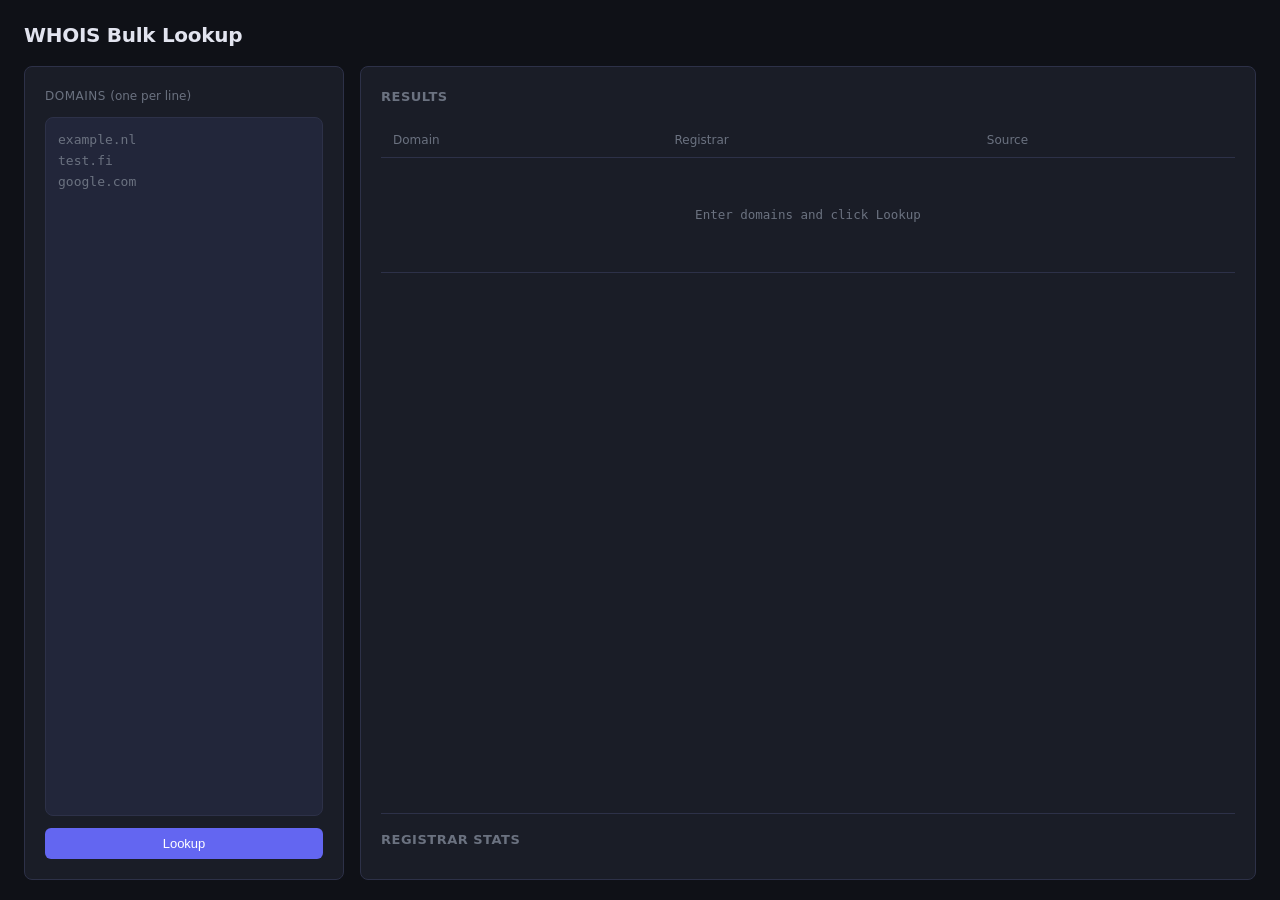
==== web/index.html @ 8e49108b "upd" ====
<!DOCTYPE html>
<html lang="en">
<head>
  <meta charset="UTF-8">
  <meta name="viewport" content="width=device-width, initial-scale=1.0">
  <title>WHOIS Bulk Lookup</title>
  <link rel="stylesheet" href="style.css">
</head>
<body>
  <div class="app">
    <header class="app-header">
      <h1>WHOIS Bulk Lookup</h1>
    </header>

    <main class="app-body">
      <!-- Left panel: input -->
      <aside class="panel panel-input">
        <label class="label" for="domains-input">Domains <span class="hint">(one per line)</span></label>
        <textarea
          id="domains-input"
          class="textarea"
          placeholder="example.nl&#10;test.fi&#10;google.com"
          spellcheck="false"
        ></textarea>

        <div class="input-actions">
          <button id="btn-lookup" class="btn btn-primary">Lookup</button>
          <button id="btn-new" class="btn btn-secondary" hidden>New Lookup</button>
        </div>

        <div id="counter" class="counter" hidden></div>
      </aside>

      <!-- Right panel: results -->
      <section class="panel panel-results">
        <div class="results-header">
          <h2 class="section-title">Results</h2>
          <div class="results-actions">
            <button id="btn-copy" class="btn btn-ghost" hidden>Copy CSV</button>
          </div>
        </div>

        <div id="progress" class="progress-bar-wrap" hidden>
          <div id="progress-bar" class="progress-bar"></div>
        </div>

        <div class="table-wrap">
          <table id="results-table" class="results-table">
            <thead>
              <tr>
                <th>Domain</th>
                <th>Registrar</th>
                <th>Source</th>
              </tr>
            </thead>
            <tbody id="results-body">
              <tr id="placeholder-row">
                <td colspan="3" class="placeholder">Enter domains and click Lookup</td>
              </tr>
            </tbody>
          </table>
        </div>

        <!-- Stats -->
        <div id="stats-section" class="stats-section" hidden>
          <h2 class="section-title">Registrar Stats</h2>
          <div id="stats-bars" class="stats-bars"></div>
        </div>
      </section>
    </main>
  </div>

  <script src="app.js"></script>
</body>
</html>
---- web/style.css ----
:root {
  --bg: #0f1117;
  --surface: #1a1d27;
  --surface-2: #22263a;
  --border: #2d3148;
  --text: #e2e4ef;
  --text-muted: #6b7280;
  --accent: #6366f1;
  --accent-hover: #4f52d8;
  --success: #22c55e;
  --warning: #f59e0b;
  --error: #ef4444;
  --rdap: #6b7280;
  --radius: 8px;
  --font: "Inter", system-ui, -apple-system, sans-serif;
}

*, *::before, *::after { box-sizing: border-box; margin: 0; padding: 0; }

html, body {
  height: 100%;
  background: var(--bg);
  color: var(--text);
  font-family: var(--font);
  font-size: 14px;
  line-height: 1.5;
}

.app {
  display: flex;
  flex-direction: column;
  height: 100vh;
  max-width: 1400px;
  margin: 0 auto;
  padding: 20px 24px;
  gap: 16px;
}

.app-header h1 {
  font-size: 20px;
  font-weight: 600;
  color: var(--text);
  letter-spacing: -0.3px;
}

.app-body {
  display: grid;
  grid-template-columns: 320px 1fr;
  gap: 16px;
  flex: 1;
  min-height: 0;
}

/* Panels */
.panel {
  background: var(--surface);
  border: 1px solid var(--border);
  border-radius: var(--radius);
  display: flex;
  flex-direction: column;
  overflow: hidden;
}

.panel-input {
  padding: 20px;
  gap: 12px;
}

.panel-results {
  padding: 20px;
  gap: 16px;
  overflow-y: auto;
}

/* Label */
.label {
  font-size: 12px;
  font-weight: 500;
  text-transform: uppercase;
  letter-spacing: 0.5px;
  color: var(--text-muted);
}
.hint { font-weight: 400; text-transform: none; letter-spacing: 0; }

/* Textarea */
.textarea {
  flex: 1;
  min-height: 240px;
  resize: none;
  background: var(--surface-2);
  border: 1px solid var(--border);
  border-radius: var(--radius);
  color: var(--text);
  font-family: "JetBrains Mono", "Fira Code", monospace;
  font-size: 13px;
  line-height: 1.6;
  padding: 12px;
  outline: none;
  transition: border-color 0.15s;
}
.textarea:focus { border-color: var(--accent); }
.textarea::placeholder { color: var(--text-muted); }

/* Buttons */
.input-actions { display: flex; gap: 8px; }

.btn {
  padding: 8px 16px;
  border-radius: 6px;
  border: none;
  cursor: pointer;
  font-size: 13px;
  font-weight: 500;
  transition: background 0.15s, opacity 0.15s;
  white-space: nowrap;
}
.btn:disabled { opacity: 0.5; cursor: not-allowed; }

.btn-primary {
  background: var(--accent);
  color: #fff;
  flex: 1;
}
.btn-primary:hover:not(:disabled) { background: var(--accent-hover); }

.btn-secondary {
  background: var(--surface-2);
  color: var(--text);
  border: 1px solid var(--border);
  flex: 1;
}
.btn-secondary:hover:not(:disabled) { background: var(--border); }

.btn-ghost {
  background: transparent;
  color: var(--text-muted);
  border: 1px solid var(--border);
  font-size: 12px;
  padding: 5px 12px;
}
.btn-ghost:hover { color: var(--text); border-color: var(--text-muted); }

/* Counter */
.counter {
  font-size: 12px;
  color: var(--text-muted);
  text-align: center;
}

/* Results header */
.results-header {
  display: flex;
  align-items: center;
  justify-content: space-between;
}
.section-title {
  font-size: 13px;
  font-weight: 600;
  text-transform: uppercase;
  letter-spacing: 0.5px;
  color: var(--text-muted);
}

/* Progress bar */
.progress-bar-wrap {
  height: 3px;
  background: var(--surface-2);
  border-radius: 2px;
  overflow: hidden;
}
.progress-bar {
  height: 100%;
  background: var(--accent);
  width: 0%;
  transition: width 0.2s ease;
}

/* Table */
.table-wrap {
  overflow-x: auto;
  flex: 1;
}

.results-table {
  width: 100%;
  border-collapse: collapse;
  font-size: 13px;
}

.results-table th {
  text-align: left;
  padding: 8px 12px;
  color: var(--text-muted);
  font-weight: 500;
  font-size: 12px;
  border-bottom: 1px solid var(--border);
  white-space: nowrap;
}

.results-table td {
  padding: 7px 12px;
  border-bottom: 1px solid var(--border);
  font-family: "JetBrains Mono", "Fira Code", monospace;
  font-size: 12.5px;
}

.results-table tbody tr:hover { background: var(--surface-2); }

.placeholder {
  text-align: center;
  color: var(--text-muted);
  font-family: var(--font);
  font-size: 13px;
  padding: 48px 0 !important;
}

/* Source badge */
.badge {
  display: inline-block;
  padding: 1px 6px;
  border-radius: 3px;
  font-size: 10px;
  font-weight: 600;
  letter-spacing: 0.3px;
  text-transform: uppercase;
  font-family: var(--font);
}
.badge-whois { background: #1a3a2a; color: var(--success); }
.badge-rdap  { background: #2a2a2a; color: var(--rdap); }
.badge-error { background: #3a1a1a; color: var(--error); }

.cell-error { color: var(--error); }
.cell-registrar { color: var(--text); }

/* Stats */
.stats-section {
  border-top: 1px solid var(--border);
  padding-top: 16px;
  display: flex;
  flex-direction: column;
  gap: 10px;
}
.stats-bars { display: flex; flex-direction: column; gap: 8px; }
.stat-row {
  display: grid;
  grid-template-columns: 180px 1fr 48px;
  align-items: center;
  gap: 12px;
  font-size: 12.5px;
}
.stat-name {
  white-space: nowrap;
  overflow: hidden;
  text-overflow: ellipsis;
  color: var(--text);
}
.stat-bar-bg {
  background: var(--surface-2);
  border-radius: 3px;
  height: 6px;
  overflow: hidden;
}
.stat-bar-fill {
  height: 100%;
  background: var(--accent);
  border-radius: 3px;
  transition: width 0.4s ease;
}
.stat-pct {
  color: var(--text-muted);
  text-align: right;
  font-family: "JetBrains Mono", monospace;
  font-size: 11px;
}

/* Scrollbar */
::-webkit-scrollbar { width: 6px; height: 6px; }
::-webkit-scrollbar-track { background: transparent; }
::-webkit-scrollbar-thumb { background: var(--border); border-radius: 3px; }

@media (max-width: 768px) {
  .app-body { grid-template-columns: 1fr; }
  .panel-input { min-height: 260px; }
}
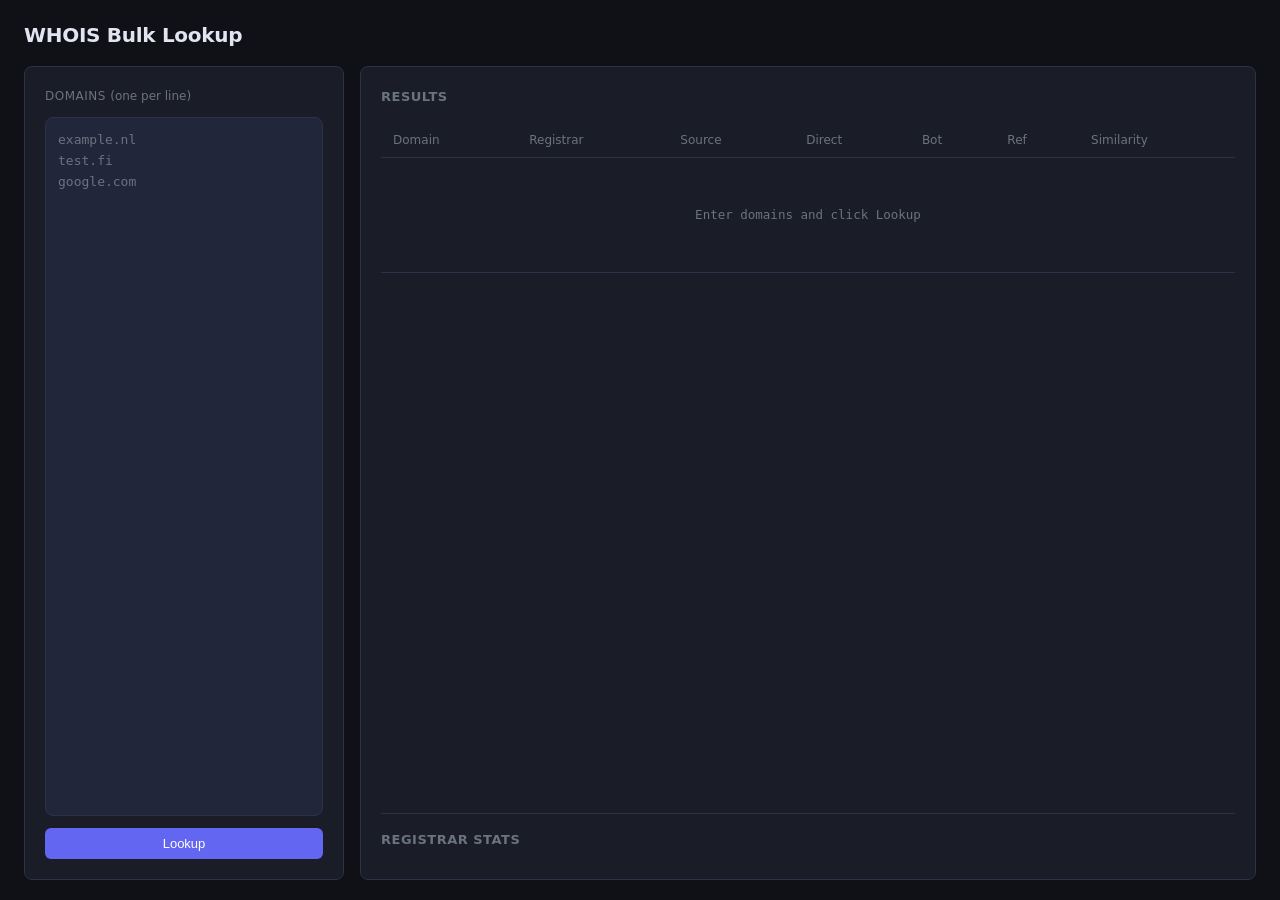
==== commit c6974383: "add http status" ====
--- a/web/index.html
+++ b/web/index.html
@@ -51,11 +51,15 @@
                 <th>Domain</th>
                 <th>Registrar</th>
                 <th>Source</th>
+                <th title="HTTP status — Chrome, no Referer">Direct</th>
+                <th title="HTTP status — Googlebot UA">Bot</th>
+                <th title="HTTP status — Chrome + Referer: google.com">Ref</th>
+                <th title="Content similarity: Googlebot vs Direct · Google-Ref vs Direct">Similarity</th>
               </tr>
             </thead>
             <tbody id="results-body">
               <tr id="placeholder-row">
-                <td colspan="3" class="placeholder">Enter domains and click Lookup</td>
+                <td colspan="7" class="placeholder">Enter domains and click Lookup</td>
               </tr>
             </tbody>
           </table>
--- a/web/style.css
+++ b/web/style.css
@@ -273,6 +273,52 @@
   font-size: 11px;
 }
 
+/* HTTP status code badges */
+.badge-code {
+  display: inline-block;
+  padding: 1px 5px;
+  border-radius: 3px;
+  font-size: 11px;
+  font-weight: 600;
+  font-family: "JetBrains Mono", "Fira Code", monospace;
+}
+.code-2xx { background: #0d2e1a; color: var(--success); }
+.code-3xx { background: #2e1f00; color: var(--warning); }
+.code-4xx { background: #2e0d0d; color: var(--error); }
+.code-err { background: var(--surface-2); color: var(--text-muted); }
+
+/* Similarity cell */
+.cell-sim {
+  white-space: nowrap;
+}
+.sim-val {
+  font-size: 11.5px;
+  font-weight: 600;
+  font-family: "JetBrains Mono", "Fira Code", monospace;
+}
+.sim-high { color: var(--success); }
+.sim-mid  { color: var(--warning); }
+.sim-low  { color: var(--error); }
+.sim-na   { color: var(--text-muted); }
+.sim-sep  { color: var(--text-muted); font-size: 11px; }
+
+/* HTTP fetch error spanning multiple cells */
+.cell-http-err {
+  color: var(--text-muted);
+  font-size: 11px;
+  font-family: var(--font);
+  font-style: italic;
+}
+
+/* Cloaking alert row — similarity < 70% detected */
+.row-cloak {
+  border-left: 3px solid var(--error) !important;
+  background: rgba(239, 68, 68, 0.06) !important;
+}
+.row-cloak:hover {
+  background: rgba(239, 68, 68, 0.11) !important;
+}
+
 /* Scrollbar */
 ::-webkit-scrollbar { width: 6px; height: 6px; }
 ::-webkit-scrollbar-track { background: transparent; }
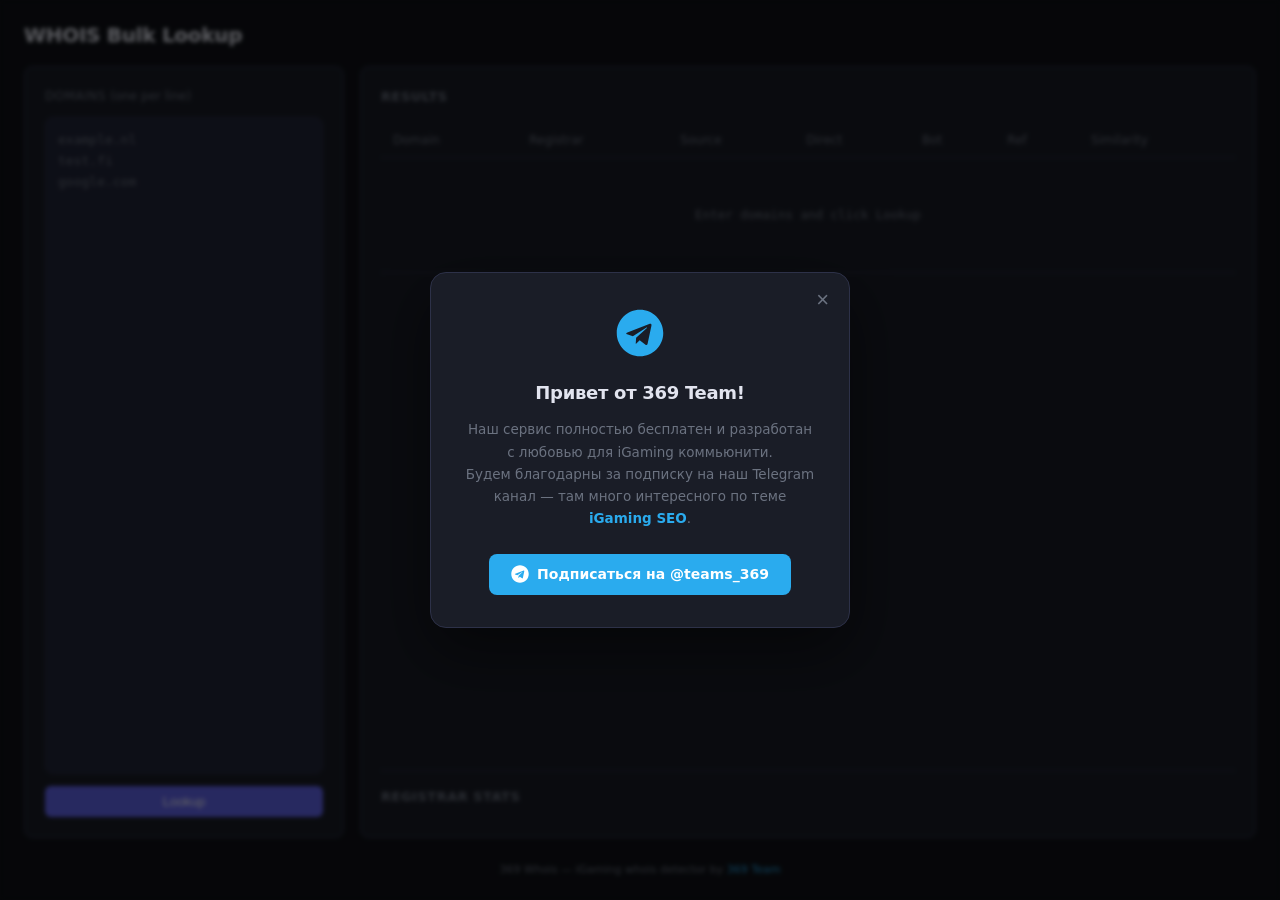
==== commit e6fae0e3: "upd" ====
--- a/web/index.html
+++ b/web/index.html
@@ -36,7 +36,7 @@
         <div class="results-header">
           <h2 class="section-title">Results</h2>
           <div class="results-actions">
-            <button id="btn-copy" class="btn btn-ghost" hidden>Copy CSV</button>
+            <button id="btn-copy" class="btn btn-ghost" hidden>Copy TSV</button>
           </div>
         </div>
 
@@ -72,6 +72,34 @@
         </div>
       </section>
     </main>
+
+    <footer class="app-footer">
+      369 Whois — iGaming whois detector by
+      <a href="https://t.me/teams_369" rel="dofollow" target="_blank" class="footer-link">369 Team</a>
+    </footer>
+  </div>
+
+  <!-- Telegram popup -->
+  <div id="tg-popup" class="tg-popup-overlay" hidden>
+    <div class="tg-popup">
+      <button id="tg-popup-close" class="tg-popup-close" aria-label="Закрыть">&times;</button>
+      <div class="tg-popup-icon">
+        <svg xmlns="http://www.w3.org/2000/svg" viewBox="0 0 496 512" width="48" height="48">
+          <path fill="#2AABEE" d="M248 8C111 8 0 119 0 256s111 248 248 248 248-111 248-248S385 8 248 8zm121.8 169.9-40.7 191.8c-3 13.6-11.1 16.9-22.4 10.5l-62-45.7-29.9 28.8c-3.3 3.3-6.1 6.1-12.5 6.1l4.4-63.1 114.9-103.8c5-4.4-1.1-6.9-7.7-2.5l-142 89.4-61.2-19.1c-13.3-4.2-13.6-13.3 2.8-19.7l239.1-92.2c11.1-4 20.8 2.7 17.2 19.5z"/>
+        </svg>
+      </div>
+      <h3 class="tg-popup-title">Привет от 369 Team!</h3>
+      <p class="tg-popup-text">
+        Наш сервис полностью бесплатен и разработан с любовью для iGaming коммьюнити.<br>
+        Будем благодарны за подписку на наш Telegram канал — там много интересного по теме <strong>iGaming SEO</strong>.
+      </p>
+      <a href="https://t.me/teams_369" target="_blank" rel="dofollow" class="tg-popup-btn">
+        <svg xmlns="http://www.w3.org/2000/svg" viewBox="0 0 496 512" width="18" height="18" style="flex-shrink:0">
+          <path fill="currentColor" d="M248 8C111 8 0 119 0 256s111 248 248 248 248-111 248-248S385 8 248 8zm121.8 169.9-40.7 191.8c-3 13.6-11.1 16.9-22.4 10.5l-62-45.7-29.9 28.8c-3.3 3.3-6.1 6.1-12.5 6.1l4.4-63.1 114.9-103.8c5-4.4-1.1-6.9-7.7-2.5l-142 89.4-61.2-19.1c-13.3-4.2-13.6-13.3 2.8-19.7l239.1-92.2c11.1-4 20.8 2.7 17.2 19.5z"/>
+        </svg>
+        Подписаться на @teams_369
+      </a>
+    </div>
   </div>
 
   <script src="app.js"></script>
--- a/web/style.css
+++ b/web/style.css
@@ -69,7 +69,7 @@
 .panel-results {
   padding: 20px;
   gap: 16px;
-  overflow-y: auto;
+  overflow: hidden;
 }
 
 /* Label */
@@ -178,7 +178,9 @@
 /* Table */
 .table-wrap {
   overflow-x: auto;
+  overflow-y: auto;
   flex: 1;
+  min-height: 0;
 }
 
 .results-table {
@@ -231,6 +233,7 @@
 
 .cell-error { color: var(--error); }
 .cell-registrar { color: var(--text); }
+.cell-loading { color: var(--text-muted); font-style: italic; }
 
 /* Stats */
 .stats-section {
@@ -239,6 +242,9 @@
   display: flex;
   flex-direction: column;
   gap: 10px;
+  flex-shrink: 0;
+  max-height: 240px;
+  overflow-y: auto;
 }
 .stats-bars { display: flex; flex-direction: column; gap: 8px; }
 .stat-row {
@@ -319,6 +325,101 @@
   background: rgba(239, 68, 68, 0.11) !important;
 }
 
+/* Footer */
+.app-footer {
+  font-size: 11px;
+  color: var(--text-muted);
+  text-align: center;
+  padding: 8px 0 2px;
+  flex-shrink: 0;
+}
+.footer-link {
+  color: #2AABEE;
+  text-decoration: none;
+  font-weight: 500;
+}
+.footer-link:hover { text-decoration: underline; }
+
+/* Telegram popup */
+.tg-popup-overlay {
+  position: fixed;
+  inset: 0;
+  background: rgba(0, 0, 0, 0.6);
+  display: flex;
+  align-items: center;
+  justify-content: center;
+  z-index: 1000;
+  backdrop-filter: blur(2px);
+}
+.tg-popup-overlay[hidden] { display: none; }
+
+.tg-popup {
+  background: var(--surface);
+  border: 1px solid var(--border);
+  border-radius: 16px;
+  padding: 36px 32px 32px;
+  max-width: 420px;
+  width: calc(100% - 32px);
+  text-align: center;
+  position: relative;
+  box-shadow: 0 24px 64px rgba(0, 0, 0, 0.5);
+  animation: popup-in 0.22s ease;
+}
+@keyframes popup-in {
+  from { opacity: 0; transform: scale(0.92) translateY(8px); }
+  to   { opacity: 1; transform: scale(1) translateY(0); }
+}
+
+.tg-popup-close {
+  position: absolute;
+  top: 12px;
+  right: 14px;
+  background: transparent;
+  border: none;
+  color: var(--text-muted);
+  font-size: 22px;
+  line-height: 1;
+  cursor: pointer;
+  padding: 4px 6px;
+  border-radius: 4px;
+  transition: color 0.15s, background 0.15s;
+}
+.tg-popup-close:hover { color: var(--text); background: var(--surface-2); }
+
+.tg-popup-icon { margin-bottom: 16px; }
+
+.tg-popup-title {
+  font-size: 18px;
+  font-weight: 700;
+  color: var(--text);
+  margin-bottom: 12px;
+  letter-spacing: -0.3px;
+}
+
+.tg-popup-text {
+  font-size: 13.5px;
+  color: var(--text-muted);
+  line-height: 1.65;
+  margin-bottom: 24px;
+}
+.tg-popup-text strong { color: #2AABEE; font-weight: 600; }
+
+.tg-popup-btn {
+  display: inline-flex;
+  align-items: center;
+  gap: 8px;
+  background: #2AABEE;
+  color: #fff;
+  text-decoration: none;
+  font-size: 14px;
+  font-weight: 600;
+  padding: 10px 22px;
+  border-radius: 8px;
+  transition: background 0.15s, transform 0.1s;
+}
+.tg-popup-btn:hover { background: #1a9de0; transform: translateY(-1px); }
+.tg-popup-btn:active { transform: translateY(0); }
+
 /* Scrollbar */
 ::-webkit-scrollbar { width: 6px; height: 6px; }
 ::-webkit-scrollbar-track { background: transparent; }
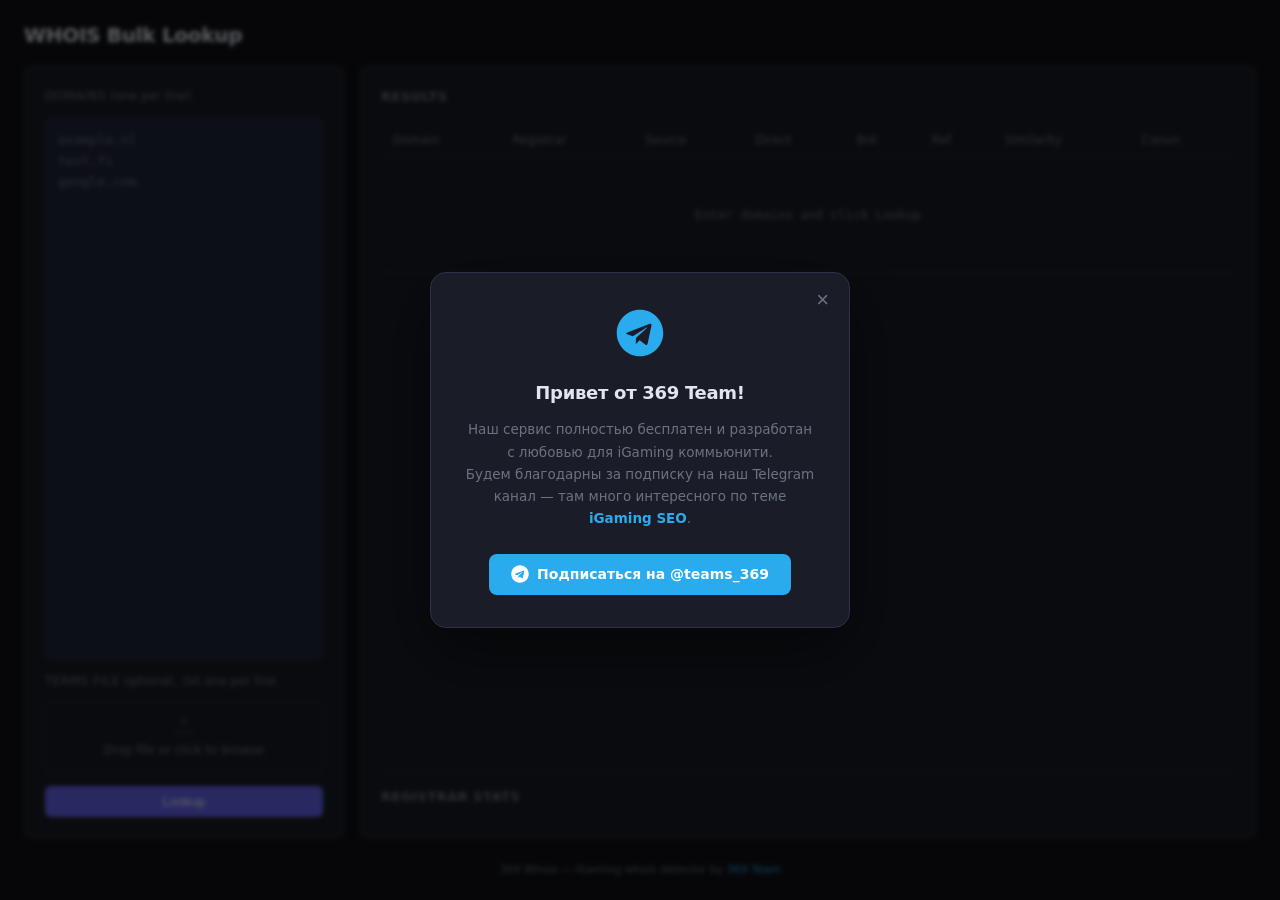
==== commit f5a83e04: "update" ====
--- a/web/index.html
+++ b/web/index.html
@@ -23,6 +23,19 @@
           spellcheck="false"
         ></textarea>
 
+        <label class="label">Terms file <span class="hint">optional, .txt one per line</span></label>
+        <div class="file-drop" id="file-drop">
+          <input type="file" id="file-input" accept=".txt" class="file-input-hidden">
+          <div class="file-drop-inner">
+            <svg width="18" height="18" viewBox="0 0 24 24" fill="none" stroke="currentColor" stroke-width="1.5">
+              <path d="M21 15v4a2 2 0 0 1-2 2H5a2 2 0 0 1-2-2v-4"/>
+              <polyline points="17 8 12 3 7 8"/>
+              <line x1="12" y1="3" x2="12" y2="15"/>
+            </svg>
+            <span id="file-label">Drop file or click to browse</span>
+          </div>
+        </div>
+
         <div class="input-actions">
           <button id="btn-lookup" class="btn btn-primary">Lookup</button>
           <button id="btn-new" class="btn btn-secondary" hidden>New Lookup</button>
@@ -46,20 +59,21 @@
 
         <div class="table-wrap">
           <table id="results-table" class="results-table">
-            <thead>
-              <tr>
+            <thead id="results-thead">
+              <tr id="results-header-row">
                 <th>Domain</th>
                 <th>Registrar</th>
                 <th>Source</th>
-                <th title="HTTP status — Chrome, no Referer">Direct</th>
+                <th title="HTTP status — no UA, no Referer">Direct</th>
                 <th title="HTTP status — Googlebot UA">Bot</th>
                 <th title="HTTP status — Chrome + Referer: google.com">Ref</th>
                 <th title="Content similarity: Googlebot vs Direct · Google-Ref vs Direct">Similarity</th>
+                <th title="Canonical &amp; alternate tags">Canon</th>
               </tr>
             </thead>
             <tbody id="results-body">
               <tr id="placeholder-row">
-                <td colspan="7" class="placeholder">Enter domains and click Lookup</td>
+                <td colspan="8" class="placeholder">Enter domains and click Lookup</td>
               </tr>
             </tbody>
           </table>
@@ -77,6 +91,18 @@
       369 Whois — iGaming whois detector by
       <a href="https://t.me/teams_369" rel="dofollow" target="_blank" class="footer-link">369 Team</a>
     </footer>
+  </div>
+
+  <!-- Canon tooltip -->
+  <div id="canon-tooltip" class="canon-tooltip" hidden></div>
+
+  <!-- Content breakdown popup -->
+  <div id="cc-popup" class="cc-popup-overlay" hidden>
+    <div class="cc-popup">
+      <button id="cc-popup-close" class="tg-popup-close">&times;</button>
+      <h3 class="cc-popup-title" id="cc-popup-title"></h3>
+      <div id="cc-popup-body" class="cc-popup-body"></div>
+    </div>
   </div>
 
   <!-- Telegram popup -->
--- a/web/style.css
+++ b/web/style.css
@@ -420,6 +420,154 @@
 .tg-popup-btn:hover { background: #1a9de0; transform: translateY(-1px); }
 .tg-popup-btn:active { transform: translateY(0); }
 
+/* ── File drop zone ───────────────────────────────────────────────────────── */
+.file-drop {
+  position: relative;
+  border: 1px dashed var(--border);
+  border-radius: var(--radius);
+  cursor: pointer;
+  transition: border-color 0.15s, background 0.15s;
+}
+.file-drop:hover, .file-drop.drag-over {
+  border-color: var(--accent);
+  background: rgba(99,102,241,0.06);
+}
+.file-input-hidden {
+  position: absolute;
+  inset: 0;
+  opacity: 0;
+  cursor: pointer;
+  width: 100%;
+  height: 100%;
+}
+.file-drop-inner {
+  display: flex;
+  flex-direction: column;
+  align-items: center;
+  gap: 6px;
+  padding: 14px 12px;
+  color: var(--text-muted);
+  font-size: 12px;
+  pointer-events: none;
+}
+.file-drop-inner svg { opacity: 0.5; }
+.file-drop.has-file { border-style: solid; border-color: var(--accent); }
+.file-drop.has-file .file-drop-inner { color: var(--text); }
+.file-drop.has-file .file-drop-inner svg { opacity: 1; stroke: var(--accent); }
+
+/* ── Canonical cell ───────────────────────────────────────────────────────── */
+.canon-icon {
+  display: inline-flex;
+  align-items: center;
+  justify-content: center;
+  width: 22px;
+  height: 22px;
+  border-radius: 4px;
+  cursor: default;
+  font-size: 13px;
+  transition: opacity 0.15s;
+}
+.canon-match   { background: #0d2e1a; color: var(--success); }
+.canon-sub     { background: #2e1f00; color: var(--warning); }
+.canon-other   { background: #2e0d0d; color: var(--error); }
+.canon-none    { background: var(--surface-2); color: var(--text-muted); }
+
+.canon-tooltip {
+  position: fixed;
+  z-index: 500;
+  background: var(--surface);
+  border: 1px solid var(--border);
+  border-radius: var(--radius);
+  padding: 10px 12px;
+  font-size: 12px;
+  max-width: 340px;
+  box-shadow: 0 8px 24px rgba(0,0,0,0.4);
+  pointer-events: none;
+  line-height: 1.55;
+}
+.canon-tooltip[hidden] { display: none; }
+.ct-row { display: flex; flex-direction: column; gap: 2px; margin-bottom: 6px; }
+.ct-row:last-child { margin-bottom: 0; }
+.ct-label { font-size: 10px; font-weight: 600; text-transform: uppercase;
+            letter-spacing: 0.4px; color: var(--text-muted); }
+.ct-url { word-break: break-all; color: var(--text); font-family: "JetBrains Mono", monospace; font-size: 11px; }
+.ct-rel { font-size: 10px; font-weight: 600; }
+.ct-rel-match   { color: var(--success); }
+.ct-rel-sub     { color: var(--warning); }
+.ct-rel-other   { color: var(--error); }
+.ct-divider { border: none; border-top: 1px solid var(--border); margin: 6px 0; }
+.ct-lang { font-size: 10px; background: var(--surface-2); color: var(--text-muted);
+           padding: 1px 5px; border-radius: 3px; font-family: "JetBrains Mono", monospace; }
+
+/* ── Content check count cells ────────────────────────────────────────────── */
+.cc-count {
+  display: inline-flex;
+  align-items: center;
+  justify-content: center;
+  min-width: 28px;
+  padding: 1px 7px;
+  border-radius: 4px;
+  font-size: 12px;
+  font-weight: 600;
+  font-family: "JetBrains Mono", monospace;
+  cursor: pointer;
+  background: var(--surface-2);
+  color: var(--text);
+  border: 1px solid var(--border);
+  transition: border-color 0.15s;
+}
+.cc-count:hover { border-color: var(--accent); }
+.cc-count-zero { color: var(--text-muted); }
+.cc-count-pos  { background: #0d2e1a; color: var(--success); border-color: #1a3a2a; }
+.cc-err { font-size: 11px; color: var(--text-muted); font-style: italic; font-family: var(--font); }
+
+/* ── Content check breakdown popup ───────────────────────────────────────── */
+.cc-popup-overlay {
+  position: fixed;
+  inset: 0;
+  background: rgba(0,0,0,0.55);
+  display: flex;
+  align-items: center;
+  justify-content: center;
+  z-index: 600;
+  backdrop-filter: blur(2px);
+}
+.cc-popup-overlay[hidden] { display: none; }
+.cc-popup {
+  background: var(--surface);
+  border: 1px solid var(--border);
+  border-radius: 12px;
+  padding: 24px 24px 20px;
+  max-width: 420px;
+  width: calc(100% - 32px);
+  max-height: 70vh;
+  overflow-y: auto;
+  position: relative;
+  box-shadow: 0 24px 64px rgba(0,0,0,0.5);
+  animation: popup-in 0.18s ease;
+}
+.cc-popup-title {
+  font-size: 14px;
+  font-weight: 600;
+  color: var(--text);
+  margin-bottom: 14px;
+  margin-right: 24px;
+}
+.cc-popup-body { display: flex; flex-direction: column; gap: 4px; }
+.cc-term-row {
+  display: grid;
+  grid-template-columns: 1fr 48px;
+  gap: 8px;
+  align-items: center;
+  padding: 4px 6px;
+  border-radius: 4px;
+}
+.cc-term-row:hover { background: var(--surface-2); }
+.cc-term-name { font-size: 12.5px; color: var(--text); word-break: break-all; font-family: "JetBrains Mono", monospace; }
+.cc-term-count { font-size: 12px; font-weight: 600; text-align: right;
+                 font-family: "JetBrains Mono", monospace; color: var(--text-muted); }
+.cc-term-count.pos { color: var(--success); }
+
 /* Scrollbar */
 ::-webkit-scrollbar { width: 6px; height: 6px; }
 ::-webkit-scrollbar-track { background: transparent; }
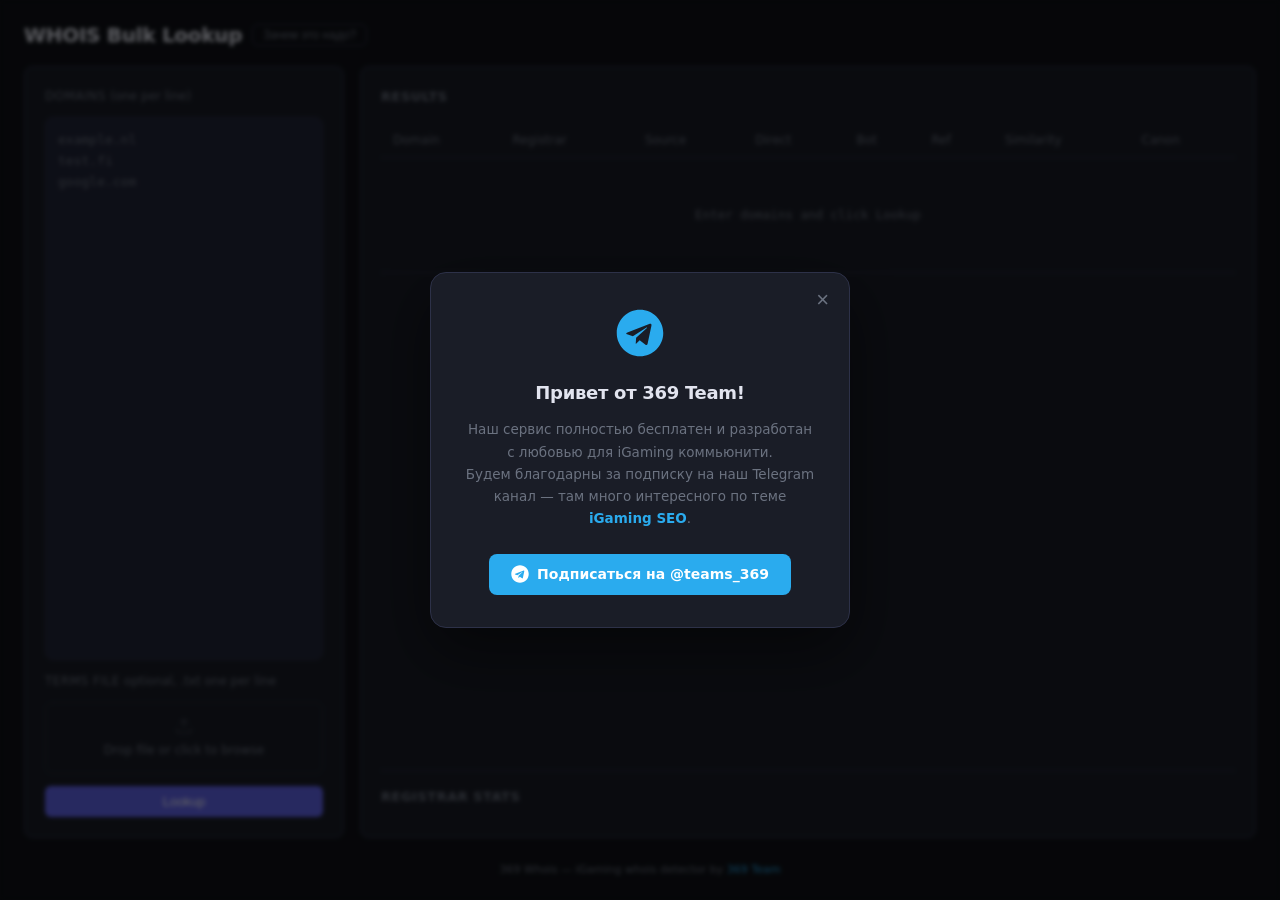
==== commit 3a438659: "upd" ====
--- a/web/index.html
+++ b/web/index.html
@@ -9,7 +9,10 @@
 <body>
   <div class="app">
     <header class="app-header">
-      <h1>WHOIS Bulk Lookup</h1>
+      <div class="header-title">
+        <h1>WHOIS Bulk Lookup</h1>
+        <button id="btn-help" class="help-btn" aria-label="Что умеет сервис">Зачем это надо?</button>
+      </div>
     </header>
 
     <main class="app-body">
@@ -93,6 +96,44 @@
     </footer>
   </div>
 
+  <!-- Help popup -->
+  <div id="help-popup" class="help-overlay" hidden>
+    <div class="help-modal">
+      <button id="help-close" class="tg-popup-close" aria-label="Закрыть">&times;</button>
+      <h3 class="help-title">Что умеет сервис</h3>
+      <ul class="help-list">
+        <li>
+          <span class="help-icon">🔍</span>
+          <div>
+            <strong>WHOIS / RDAP</strong>
+            <p>Определяет регистратора доменов — через WHOIS или RDAP как фолбэк. Поддерживает все популярные зоны.</p>
+          </div>
+        </li>
+        <li>
+          <span class="help-icon">🕵️</span>
+          <div>
+            <strong>Детект клоакинга</strong>
+            <p>Запрашивает каждый сайт тремя способами (без UA, Googlebot, Chrome+Referer) и сравнивает схожесть страниц. Низкий процент — сигнал клоакинга.</p>
+          </div>
+        </li>
+        <li>
+          <span class="help-icon">🔗</span>
+          <div>
+            <strong>Canonical &amp; Alternate</strong>
+            <p>Парсит теги <code>&lt;link rel="canonical"&gt;</code> и все <code>alternate</code>, показывает куда они ведут — та же страница, папка, поддомен или сторонний домен.</p>
+          </div>
+        </li>
+        <li>
+          <span class="help-icon">📄</span>
+          <div>
+            <strong>Чекер вхождений</strong>
+            <p>Загрузите .txt со списком ключей — сервис посчитает их на странице отдельно для каждого типа запроса. Удобно для поиска микро-клоак по чувствительным словам.</p>
+          </div>
+        </li>
+      </ul>
+    </div>
+  </div>
+
   <!-- Canon tooltip -->
   <div id="canon-tooltip" class="canon-tooltip" hidden></div>
 
--- a/web/style.css
+++ b/web/style.css
@@ -420,6 +420,108 @@
 .tg-popup-btn:hover { background: #1a9de0; transform: translateY(-1px); }
 .tg-popup-btn:active { transform: translateY(0); }
 
+/* ── Header title + help button ───────────────────────────────────────────── */
+.header-title {
+  display: flex;
+  align-items: center;
+  gap: 10px;
+}
+
+.help-btn {
+  padding: 4px 10px;
+  border-radius: 6px;
+  border: 1.5px solid var(--border);
+  background: transparent;
+  color: var(--text-muted);
+  font-size: 12px;
+  font-weight: 500;
+  line-height: 1;
+  cursor: pointer;
+  transition: border-color 0.15s, color 0.15s, background 0.15s;
+  flex-shrink: 0;
+  white-space: nowrap;
+}
+.help-btn:hover {
+  border-color: var(--accent);
+  color: var(--accent);
+  background: rgba(99,102,241,0.08);
+}
+
+/* ── Help popup ───────────────────────────────────────────────────────────── */
+.help-overlay {
+  position: fixed;
+  inset: 0;
+  background: rgba(0,0,0,0.55);
+  display: flex;
+  align-items: center;
+  justify-content: center;
+  z-index: 700;
+  backdrop-filter: blur(2px);
+}
+.help-overlay[hidden] { display: none; }
+
+.help-modal {
+  background: var(--surface);
+  border: 1px solid var(--border);
+  border-radius: 14px;
+  padding: 28px 28px 24px;
+  max-width: 460px;
+  width: calc(100% - 32px);
+  position: relative;
+  box-shadow: 0 24px 64px rgba(0,0,0,0.5);
+  animation: popup-in 0.18s ease;
+}
+
+.help-title {
+  font-size: 15px;
+  font-weight: 700;
+  color: var(--text);
+  margin-bottom: 20px;
+  letter-spacing: -0.2px;
+}
+
+.help-list {
+  list-style: none;
+  display: flex;
+  flex-direction: column;
+  gap: 16px;
+}
+
+.help-list li {
+  display: flex;
+  gap: 12px;
+  align-items: flex-start;
+}
+
+.help-icon {
+  font-size: 18px;
+  flex-shrink: 0;
+  margin-top: 1px;
+}
+
+.help-list strong {
+  display: block;
+  font-size: 13px;
+  font-weight: 600;
+  color: var(--text);
+  margin-bottom: 3px;
+}
+
+.help-list p {
+  font-size: 12.5px;
+  color: var(--text-muted);
+  line-height: 1.55;
+}
+
+.help-list code {
+  font-family: "JetBrains Mono", "Fira Code", monospace;
+  font-size: 11px;
+  background: var(--surface-2);
+  padding: 1px 4px;
+  border-radius: 3px;
+  color: var(--text);
+}
+
 /* ── File drop zone ───────────────────────────────────────────────────────── */
 .file-drop {
   position: relative;
